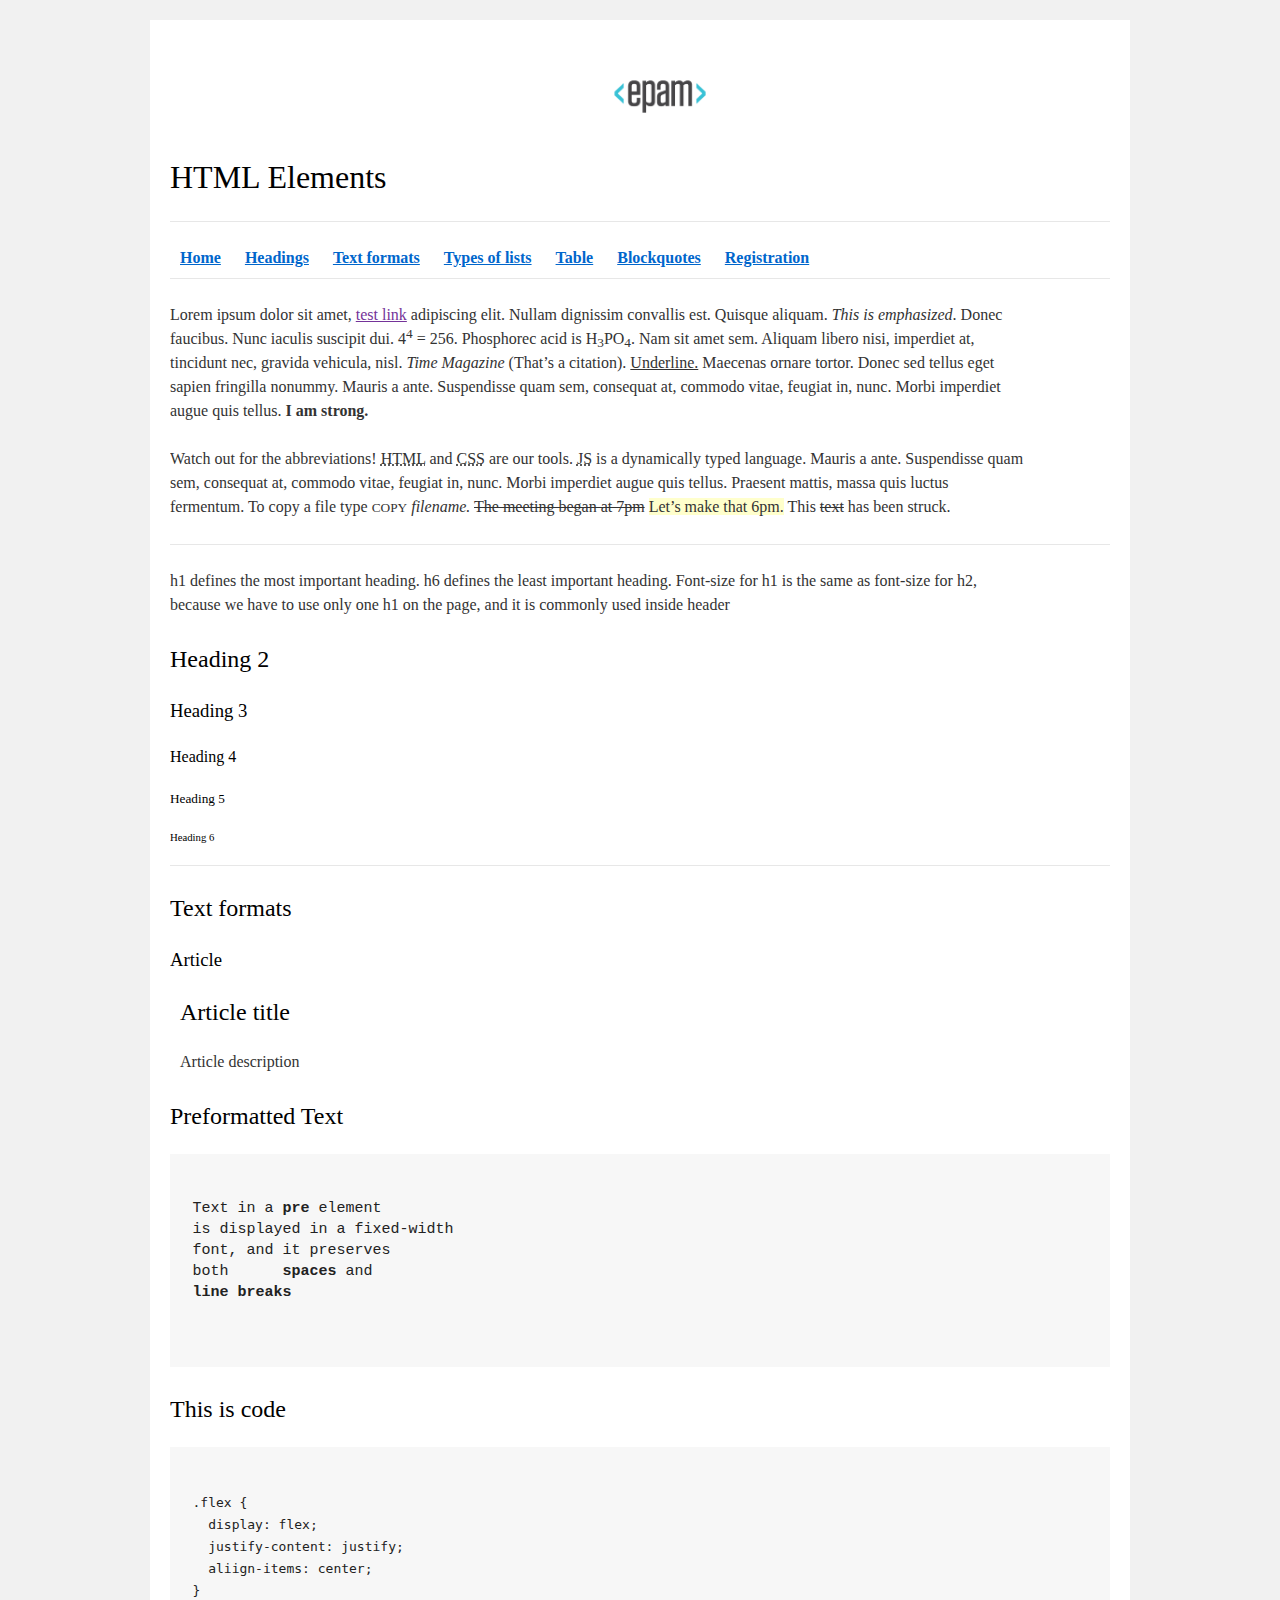
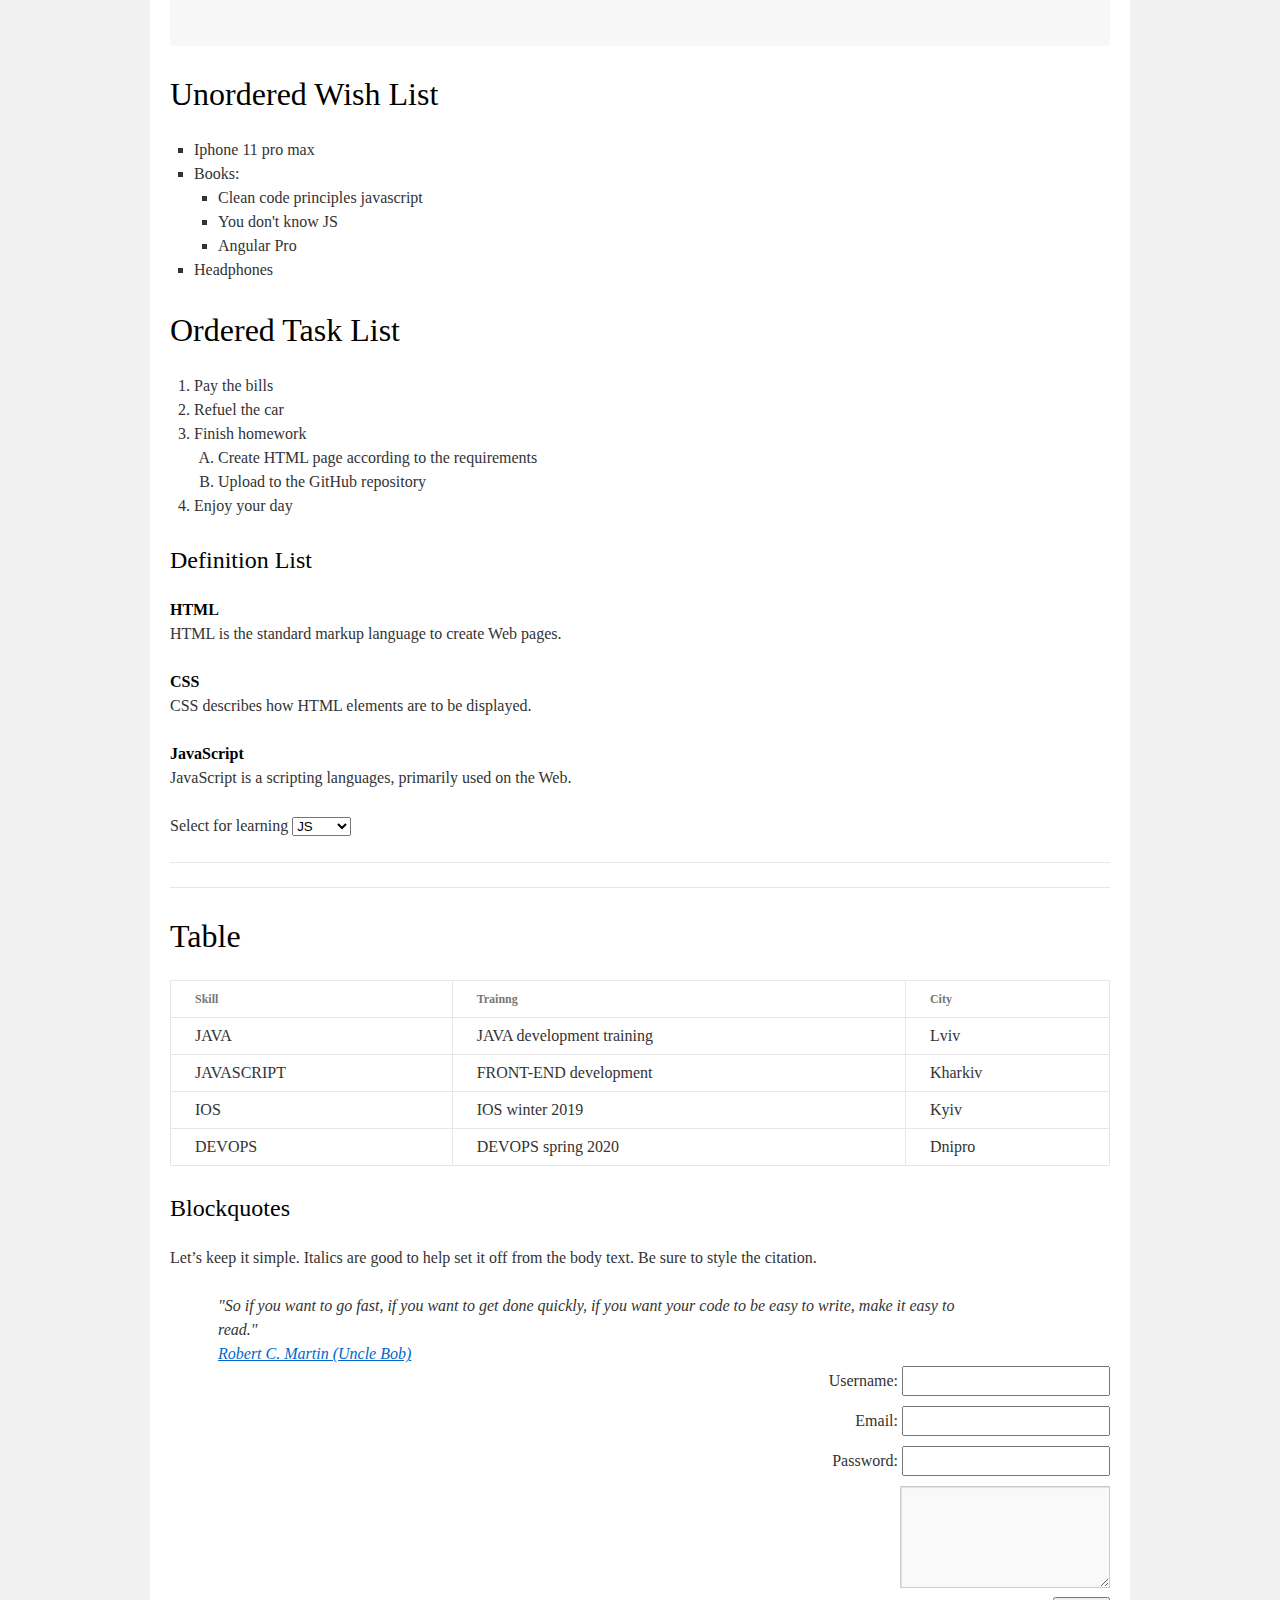
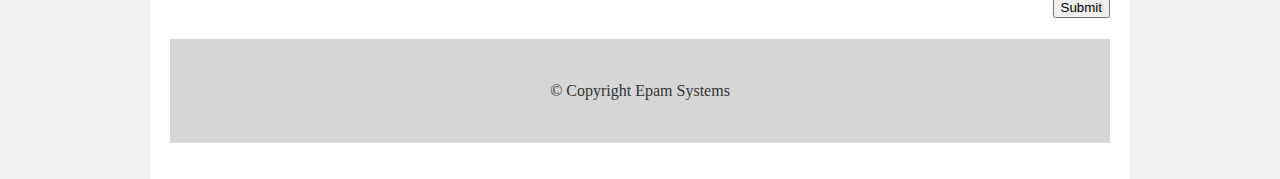
==== FL12_HW1/homework/index.html @ 765b2b18 "structure" ====
<!DOCTYPE html>
<html lang="en">

<head>
  <meta charset="utf-8">
  <title>HTML Basics</title>
  <link rel="stylesheet" href="style.css">
</head>

<body>
 
  <div id="wrapper">
    <div id="main">
      <div id="container">
        <div id="content" role="main">
            <header>
                <img src="logo.png" alt="">
                <h1>HTML Elements</h1>
                <hr>
                <nav>                     
                    <a href="#main"><b>Home</b></a>
                    <a href=" "><b>Headings</b></a>
                    <a href=" "><b>Text formats</b></a>
                    <a href=" "><b>Types of lists</b></a>
                    <a href=" "><b>Table</b></a>
                    <a href=" "><b>Blockquotes</b></a>
                    <a href=" "><b>Registration</b></a>
                </nav>
                <hr>
              </header>
              
              <section>
              <section>
                  <p>
                      Lorem ipsum dolor sit amet,
                      <a href="">test link</a>
                      adipiscing elit.
                      Nullam dignissim convallis est. Quisque aliquam.
                      <i> This is emphasized</i>.
                      Donec
                    <br>
                      faucibus. Nunc iaculis suscipit dui. 
                      4<sup>4</sup> = 256.
                      Phosphorec acid is H<sub>3</sub>PO<sub>4</sub>.
                      Nam sit amet sem. Aliquam libero nisi, imperdiet at,
                    <br>
                      tincidunt nec, gravida vehicula, nisl.
                      <em> Time Magazine</em>
                      (That’s a citation).
                      <u>Underline.</u>
                      Maecenas ornare tortor. Donec sed tellus eget
                    <br> 
                      sapien fringilla nonummy. Mauris a ante. Suspendisse quam sem, consequat at, commodo vitae, feugiat in, nunc. Morbi imperdiet
                    <br> 
                      augue quis tellus.
                      <strong>I am strong.</strong>
                  </p>
                  <p>
                      Watch out for the abbreviations!
                      <abbr title="HTML">HTML</abbr>
                      and 
                      <abbr title="CSS">CSS</abbr>
                      are our tools. 
                      <abbr title="JS">JS</abbr>
                      is a dynamically typed language.
                      Mauris a ante.
                      Suspendisse quam 
                     <br> 
                      sem, consequat at, commodo vitae, feugiat in, nunc. Morbi imperdiet augue quis tellus. Praesent mattis, massa quis luctus 
                     <br> 
                      fermentum. To copy a file type
                      <small>COPY</small>
                      <em>filename.</em>
                      <del>The meeting began at 7pm</del> 
                      <ins>Let’s make that 6pm.</ins>
                      This 
                      <del>text</del>
                      has been struck.
                  </p>
                    <hr>
                  <p>
                      h1 defines the most important heading. h6 defines the least important heading. Font-size for h1 is the same as font-size for h2,
                     <br> 
                      because we have to use only one h1 on the page, and it is commonly used inside header
                  </p>
                  
                  <h2>Heading 2</h2>
                  <h3>Heading 3</h3>
                  <h4>Heading 4</h4>
                  <h5>Heading 5</h5>
                  <h6>Heading 6</h6>


            
             <hr>
              </section>
              <section>
                <h2>Text formats</h2>
                <h3>Article</h3>
                <Article>
                  <h2>Article title</h2>
                  <p>Article description</p>
                </Article>
              
                <h2>Preformatted Text</h2>
             
                <pre>
                             
Text in a <b>pre</b> element
is displayed in a fixed-width
font, and it preserves
both      <b>spaces</b> and
<b>line breaks</b>
                
                </pre>

<h2>This is code</h2>
<pre>
  <code>
.flex {
  display: flex;
  justify-content: justify;
  aliign-items: center;
}
  </code>
</pre>




<h1>Unordered Wish List</h1>
<ul>
  <li>Iphone 11 pro max</li>
  <li>Books:
    <ul>
      <li>Clean code principles javascript</li>
      <li>You don't know JS</li>
      <li>Angular Pro</li>
  </ul>
  </li>
  <li>Headphones</li>
</ul>
<h1>Ordered Task List</h1>
<ol>
  <li>Pay the bills</li>
  <li>Refuel the car</li>
  <li>Finish homework<ol>
    <li>Create HTML page according to the requirements</li>
    <li>Upload to the GitHub repository</li>
  </ol></li>
  <li>Enjoy your day</li>
</ol>
<h2>Definition List</h2>
<dl>
  <dt>HTML</dt>
  <dd>HTML is the standard markup language to create Web pages.</dd>
  <dt>CSS</dt>
  <dd>CSS describes how HTML elements are to be displayed.</dd>
  <dt>JavaScript</dt>
  <dd>JavaScript is a scripting languages, primarily used on the Web.</dd>
</dl>
<p>
  Select for learning
  <select>
      <option>JS</option>
      <option>HTML</option>
      <option>CSS</option>
  </select>
</p>
</section>
<hr>

<hr>
<section>
  <h1>Table</h1>
    <table>
      <thead>
        <tr>
          <th>Skill</th>
          <th>Trainng</th>
          <th>City</th>
        </tr>
      </thead>
      <tbody>
        <tr>
          <td>JAVA</td>
          <td>JAVA development training</td>
          <td>Lviv</td>
        </tr>
        <tr>
            <td>JAVASCRIPT</td>
            <td>FRONT-END development</td>
            <td>Kharkiv</td>
        </tr>
        <tr>
            <td>IOS</td>
            <td>IOS winter 2019</td>
            <td>Kyiv</td>
        </tr>
        <tr>
            <td>DEVOPS</td>
            <td>DEVOPS spring 2020</td>
            <td>Dnipro</td>
        </tr>
        
          
      </tbody>
    </table>
</section>
    <h2>Blockquotes</h2>
    <p>Let’s keep it simple. Italics are good to help set it off from the body text. Be sure to style the citation.</p>
    <blockquote>
        "So if you want to go fast, if you want to get done quickly, if you want your code to be easy to write, make it easy to <br>
        read."
    </blockquote>
    <a href=" ">
    <blockquote>
            Robert C. Martin (Uncle Bob)
    </blockquote>
    </a>
    <form action="">
        <fieldset>
          <label for=" ">Username:</label>
          <input type=" " id=" ">
        </fieldset>
        <fieldset>
            <label for=" ">Email:</label>
            <input type=" " id=" ">
          </fieldset>
          <fieldset>
              <label for=" ">Password:</label>
              <input type=" " id=" ">
            </fieldset>
            <textarea  rows="4" cols="21"></textarea><br>
            <button>Submit</button>
    </form>






  </section>
              <footer>
                  &copy; Copyright Epam Systems
              </footer>
        </div>
      </div>
    </div>
  </div>
</body>

</html>
---- FL12_HW1/homework/style.css ----
html,body,div,span,applet,object,iframe,h1,h2,h3,h4,h5,h6,p,blockquote,pre,a,abbr,acronym,address,big,cite,code,del,dfn,em,font,img,ins,kbd,q,s,samp,small,strike,strong,sub,sup,tt,var,b,u,i,center,dl,dt,dd,ol,ul,li,fieldset,form,label,legend,table,caption,tbody,tfoot,thead,tr,th,td{background:transparent;border:0;margin:0;padding:0;vertical-align:baseline}body{line-height:1}h1,h2,h3,h4,h5,h6{clear:both;font-weight:normal}ol,ul{list-style:none}blockquote{quotes:none}blockquote:before,blockquote:after{content:'';content:none}del{text-decoration:line-through}table{border-collapse:collapse;border-spacing:0}a img{border:0}#container{float:left;margin:0 -240px 0 0;width:100%}#primary,#secondary{float:right;overflow:hidden;width:220px}#secondary{clear:right}#footer{clear:both;width:100%}.one-column #content{margin:0 auto;width:640px}.single-attachment #content{margin:0 auto;width:900px}body,input,textarea,.page-title span,.pingback a.url{font-family:Georgia,"Bitstream Charter",serif}h3#comments-title,h3#reply-title,#access .menu,#access div.menu ul,#cancel-comment-reply-link,.form-allowed-tags,#site-info,#site-title,#wp-calendar,.comment-meta,.comment-body tr th,.comment-body thead th,.entry-content label,.entry-content tr th,.entry-content thead th,.entry-meta,.entry-title,.entry-utility,#respond label,.navigation,.page-title,.pingback p,.reply,.widget-title,.wp-caption-text{font-family:"Helvetica Neue",Arial,Helvetica,"Nimbus Sans L",sans-serif}input[type="submit"]{font-family:"Helvetica Neue",Arial,Helvetica,"Nimbus Sans L",sans-serif}pre{font-family:"Courier 10 Pitch",Courier,monospace}code{font-family:Monaco,Consolas,"Andale Mono","DejaVu Sans Mono",monospace}#access .menu-header,div.menu,#colophon,#branding,#main,#wrapper{margin:0 auto;width:940px}#wrapper{background:#fff;margin-top:20px;padding:0 20px}#footer-widget-area{overflow:hidden}#footer-widget-area .widget-area{float:left;margin-right:20px;width:220px}#footer-widget-area #fourth{margin-right:0}#site-info{float:left;font-size:14px;font-weight:bold;width:700px}#site-generator{float:right;width:220px}body{background:#f1f1f1}body,input,textarea{color:#666;font-size:12px;line-height:18px}hr{background-color:#e7e7e7;border:0;clear:both;height:1px;margin-bottom:18px}p{margin-bottom:18px}ul{list-style:square;margin:0 0 18px 1.5em}ol{list-style:decimal;margin:0 0 18px 1.5em}ol ol{list-style:upper-alpha}ol ol ol{list-style:lower-roman}ol ol ol ol{list-style:lower-alpha}ul ul,ol ol,ul ol,ol ul{margin-bottom:0}dl{margin:0 0 24px 0}dt{font-weight:bold}dd{margin-bottom:18px}strong{font-weight:bold}cite,em,i{font-style:italic}big{font-size:131.25%}ins{background:#ffc;text-decoration:none}blockquote{font-style:italic;padding:0 3em}blockquote cite,blockquote em,blockquote i{font-style:normal}pre{background:#f7f7f7;color:#222;line-height:18px;margin-bottom:18px;overflow:auto;padding:1.5em}abbr,acronym{cursor:help}sup,sub{height:0;line-height:1;position:relative;vertical-align:baseline}sup{bottom:1ex}sub{top:.5ex}small{font-size:smaller}input{margin-bottom:10px}input[type="text"],input[type="password"],input[type="email"],input[type="url"],input[type="number"],textarea{background:#f9f9f9;border:1px solid #ccc;box-shadow:inset 1px 1px 1px rgba(0,0,0,0.1);-moz-box-shadow:inset 1px 1px 1px rgba(0,0,0,0.1);-webkit-box-shadow:inset 1px 1px 1px rgba(0,0,0,0.1);padding:2px}a:link{color:#06c}a:visited{color:#743399}a:active,a:hover{color:#ff4b33}.screen-reader-text{clip:rect(1px,1px,1px,1px);overflow:hidden;position:absolute !important;height:1px;width:1px}#header{padding:30px 0 0 0}#site-title{float:left;font-size:30px;line-height:36px;margin:0 0 18px 0;width:700px}#site-title a{color:#000;font-weight:bold;text-decoration:none}#site-description{color:#000;clear:right;float:right;font-style:italic;margin:15px 0 18px 0;opacity:.65;width:220px}#branding img{border-top:4px solid #000;border-bottom:1px solid #000;display:block;float:left}#access{background:#000;display:block;float:left;margin:0 auto;width:940px}#access .menu-header,div.menu{font-size:13px;margin-left:12px;width:928px}#access .menu-header ul,div.menu ul{list-style:none;margin:0}#access .menu-header li,div.menu li{float:left;position:relative}#access a{color:#aaa;display:block;line-height:38px;padding:0 10px;text-decoration:none}#access ul ul{box-shadow:0 3px 3px rgba(0,0,0,0.2);-moz-box-shadow:0 3px 3px rgba(0,0,0,0.2);-webkit-box-shadow:0 3px 3px rgba(0,0,0,0.2);display:none;position:absolute;top:38px;left:0;float:left;width:180px;z-index:99999}#access ul ul li{min-width:180px}#access ul ul ul{left:100%;top:0}#access ul ul a{background:#333;line-height:1em;padding:10px;width:160px;height:auto}#access li:hover>a,#access ul ul:hover>a{background:#333;color:#fff}#access ul li:hover>ul{display:block}#access ul li.current_page_item>a,#access ul li.current_page_ancestor>a,#access ul li.current-menu-ancestor>a,#access ul li.current-menu-item>a,#access ul li.current-menu-parent>a{color:#fff}* html #access ul li.current_page_item a,* html #access ul li.current_page_ancestor a,* html #access ul li.current-menu-ancestor a,* html #access ul li.current-menu-item a,* html #access ul li.current-menu-parent a,* html #access ul li a:hover{color:#fff}#main{clear:both;overflow:hidden;padding:40px 0 0 0}#content{margin-bottom:36px}#content,#content input,#content textarea{color:#333;font-size:16px;line-height:24px}#content p,#content ul,#content ol,#content dd,#content pre,#content hr{margin-bottom:24px}#content ul ul,#content ol ol,#content ul ol,#content ol ul{margin-bottom:0}#content pre,#content kbd,#content tt,#content var{font-size:15px;line-height:21px}#content code{font-size:13px}#content dt,#content th{color:#000}#content h1,#content h2,#content h3,#content h4,#content h5,#content h6{color:#000;line-height:1.5em;margin:0 0 20px 0}#content table{border:1px solid #e7e7e7;margin:0 -1px 24px 0;text-align:left;width:100%}#content tr th,#content thead th{color:#777;font-size:12px;font-weight:bold;line-height:18px;padding:9px 24px;border-right:1px solid #e7e7e7}#content tr td{border-top:1px solid #e7e7e7;padding:6px 24px;border-right:1px solid #e7e7e7}#content tr.odd td{background:#f2f7fc}.hentry{margin:0 0 48px 0}.home .sticky{background:#f2f7fc;border-top:4px solid #000;margin-left:-20px;margin-right:-20px;padding:18px 20px}.single .hentry{margin:0 0 36px 0}.page-title{color:#000;font-size:14px;font-weight:bold;margin:0 0 36px 0}.page-title span{color:#333;font-size:16px;font-style:italic;font-weight:normal}.page-title a:link,.page-title a:visited{color:#777;text-decoration:none}.page-title a:active,.page-title a:hover{color:#ff4b33}#content .entry-title{color:#000;font-size:21px;font-weight:bold;line-height:1.3em;margin-bottom:0}.entry-title a:link,.entry-title a:visited{color:#000;text-decoration:none}.entry-title a:active,.entry-title a:hover{color:#ff4b33}.entry-meta{color:#777;font-size:12px}.entry-meta abbr,.entry-utility abbr{border:0}.entry-meta abbr:hover,.entry-utility abbr:hover{border-bottom:1px dotted #666}.single-author .by-author{position:absolute !important;clip:rect(1px 1px 1px 1px);clip:rect(1px,1px,1px,1px)}.entry-content,.entry-summary{clear:both;padding:12px 0 0 0}.entry-content .more-link{white-space:nowrap}#content .entry-summary p:last-child{margin-bottom:12px}.entry-content fieldset{border:1px solid #e7e7e7;margin:0 0 24px 0;padding:24px}.entry-content fieldset legend{background:#fff;color:#000;font-weight:bold;padding:0 24px}.entry-content input{margin:0 0 24px 0}.entry-content input.file,.entry-content input.button{margin-right:24px}.entry-content label{color:#777;font-size:12px}.entry-content select{margin:0 0 24px 0}.entry-content sup,.entry-content sub{font-size:10px}.entry-content blockquote.left{float:left;margin-left:0;margin-right:24px;text-align:right;width:33%}.entry-content blockquote.right{float:right;margin-left:24px;margin-right:0;text-align:left;width:33%}.page-link{clear:both;color:#000;font-weight:bold;line-height:48px;word-spacing:.5em}.page-link a:link,.page-link a:visited{background:#f1f1f1;color:#333;font-weight:normal;padding:.5em .75em;text-decoration:none}.home .sticky .page-link a{background:#d9e8f7}.page-link a:active,.page-link a:hover{color:#ff4b33}body.page .edit-link{clear:both;display:block}#entry-author-info{background:#f2f7fc;border-top:4px solid #000;clear:both;font-size:14px;line-height:20px;margin:24px 0;overflow:hidden;padding:18px 20px}#entry-author-info #author-avatar{background:#fff;border:1px solid #e7e7e7;float:left;height:60px;margin:0 -104px 0 0;padding:11px}#entry-author-info #author-description{float:left;margin:0 0 0 104px}#entry-author-info h2{color:#000;font-size:100%;font-weight:bold;margin-bottom:0}.entry-utility{clear:both;color:#777;font-size:12px;line-height:18px}.entry-meta a,.entry-utility a{color:#777}.entry-meta a:hover,.entry-utility a:hover{color:#ff4b33}#content .video-player{padding:0}.format-standard .wp-video,.format-standard .wp-audio-shortcode,.format-audio .wp-audio-shortcode,.format-standard .video-player{margin-bottom:24px}.home #content .format-aside p,.home #content .category-asides p{font-size:14px;line-height:20px;margin-bottom:10px;margin-top:0}.format-gallery .size-thumbnail img,.category-gallery .size-thumbnail img{border:10px solid #f1f1f1;margin-bottom:0}.format-gallery .gallery-thumb,.category-gallery .gallery-thumb{float:left;margin-right:20px;margin-top:-4px}.home #content .format-gallery .entry-utility,.home #content .category-gallery .entry-utility{padding-top:4px}.attachment .entry-content .entry-caption{font-size:140%;margin-top:24px}.attachment .entry-content .nav-previous a:before{content:'\2190\00a0'}.attachment .entry-content .nav-next a:after{content:'\00a0\2192'}#content img.size-auto,#content img.size-full,#content img.size-large,#content img.size-medium,#content .entry-attachment img,#content .widget-container img{max-width:100%;height:auto}#ie8 #content img.size-auto,#ie8 #content img.size-full,#ie8 #content img.size-large,#ie8 #content img.size-medium,#ie8 #content .entry-attachment img{width:auto}.alignleft,img.alignleft{display:inline;float:left;margin-right:24px;margin-top:4px}.alignright,img.alignright{display:inline;float:right;margin-left:24px;margin-top:4px}.aligncenter,img.aligncenter{clear:both;display:block;margin-left:auto;margin-right:auto}img.alignleft,img.alignright,img.aligncenter{margin-bottom:12px}.wp-caption{background:#f1f1f1;line-height:18px;margin-bottom:20px;max-width:100%;padding:4px;text-align:center}.wp-caption img{margin:5px 5px 0;max-width:622px}.wp-caption p.wp-caption-text{color:#777;font-size:12px;margin:5px}.wp-smiley{margin:0}.gallery{margin:0 auto 18px}.gallery .gallery-item{float:left;margin-top:0;text-align:center}.gallery-columns-1 .gallery-item{width:100%}.gallery-columns-2 .gallery-item{width:50%}.gallery-columns-3 .gallery-item{width:33%}.gallery-columns-4 .gallery-item{width:25%}.gallery-columns-5 .gallery-item{width:20%}.gallery-columns-6 .gallery-item{width:16%}.gallery-columns-7 .gallery-item{width:14%}.gallery-columns-8 .gallery-item{width:12%}.gallery-columns-9 .gallery-item{width:11%}.gallery-columns-1 img{max-width:620px}.gallery-columns-2 img{max-width:288px}.gallery-columns-3 img{max-width:177px}.gallery-columns-4 img{max-width:122px}.gallery-columns-5 img{max-width:88px}.gallery-columns-6 img{max-width:66px}.gallery-columns-7 img{max-width:50px}.gallery-columns-8 img{max-width:39px}.gallery-columns-9 img{max-width:29px}.gallery-item img{height:auto}.gallery-columns-2 .attachment-medium{max-width:92%;height:auto}.gallery-columns-4 .attachment-thumbnail{max-width:84%;height:auto}.gallery .gallery-caption{color:#777;font-size:12px;margin:0 0 12px}.gallery dl{margin:0}.gallery img{border:10px solid #f1f1f1}.gallery br+br{display:none}#content .entry-attachment img{display:block;margin:0 auto}.navigation{color:#777;font-size:12px;line-height:18px;overflow:hidden}.navigation a:link,.navigation a:visited{color:#777;text-decoration:none}.navigation a:active,.navigation a:hover{color:#ff4b33}.nav-previous{float:left;width:50%}.nav-next{float:right;text-align:right;width:50%}#nav-above{margin:0 0 18px 0}#nav-above{display:none}.paged #nav-above,.single #nav-above{display:block}#nav-below{margin:-18px 0 0 0}#comments{clear:both}#comments .navigation{padding:0 0 18px 0}h3#comments-title,h3#reply-title{color:#000;font-size:20px;font-weight:bold;margin-bottom:0}h3#comments-title{padding:24px 0}.commentlist{list-style:none;margin:0}.commentlist li.comment{border-bottom:1px solid #e7e7e7;line-height:24px;margin:0 0 24px 0;padding:0 0 0 56px;position:relative}.commentlist li:last-child{border-bottom:0;margin-bottom:0}#comments .comment-body ul,#comments .comment-body ol{margin-bottom:18px}#comments .comment-body p:last-child{margin-bottom:6px}#comments .comment-body blockquote p:last-child{margin-bottom:24px}.commentlist ol{list-style:decimal}.commentlist .avatar{position:absolute;top:4px;left:0}.comment-author cite{color:#000;font-style:normal;font-weight:bold}.comment-author .says{font-style:italic}.comment-meta{font-size:12px;margin:0 0 18px 0}.comment-meta a:link,.comment-meta a:visited{color:#777;text-decoration:none}.comment-meta a:active,.comment-meta a:hover{color:#ff4b33}.commentlist .bypostauthor>div{background:#f2f7fc;border-top:4px solid #000;margin-bottom:10px;padding:10px 0 0 20px}.reply{font-size:12px;padding:0 0 24px 0}.reply a,a.comment-edit-link{color:#777}.reply a:hover,a.comment-edit-link:hover{color:#ff4b33}.commentlist .children{list-style:none;margin:0}.commentlist .children li{border:0;margin:0}.nopassword,.nocomments{display:none}#comments .pingback{border-bottom:1px solid #e7e7e7;margin-bottom:18px;padding-bottom:18px}.commentlist li.comment+li.pingback{margin-top:-6px}#comments .pingback p{color:#777;display:block;font-size:12px;line-height:18px;margin:0}#comments .pingback .url{font-size:13px;font-style:italic}input[type="submit"]{color:#333}form{text-align:right}input{width:200px}#respond{border-top:1px solid #e7e7e7;margin:24px 0;overflow:hidden;position:relative}#respond p{margin:0}#respond .comment-notes{margin-bottom:1em}.form-allowed-tags{line-height:1em}.children #respond{margin:0 48px 0 0}h3#reply-title{margin:18px 0}#comments-list #respond{margin:0 0 18px 0}#comments-list ul #respond{margin:0}#cancel-comment-reply-link{font-size:12px;font-weight:normal;line-height:18px}#respond .required{color:#ff4b33;font-weight:bold}#respond label{color:#777;font-size:12px}#respond input{margin:0 0 9px;width:98%}#respond textarea{width:98%}#respond .form-allowed-tags{color:#777;font-size:12px;line-height:18px}#respond .form-allowed-tags code{font-size:11px}#respond .form-submit{margin:12px 0}#respond .form-submit input{font-size:14px;width:auto}.widget-area ul{list-style:none;margin-left:0}.widget-area ul ul{list-style:square;margin-left:1.3em}.widget-area select{max-width:100%}.widget_search #s{width:60%}.widget_search label{display:none}.widget-container{word-wrap:break-word;-webkit-hyphens:auto;-moz-hyphens:auto;hyphens:auto;margin:0 0 18px 0}.widget-container .wp-caption img{margin:auto}.widget-container.widget_image .wp-caption{width:auto}.widget-container.widget_image .wp-caption img{margin-left:-8px}.widget-title{color:#222;font-size:14px;font-weight:bold}.widget-area a:link,.widget-area a:visited{text-decoration:none}.widget-area a:active,.widget-area a:hover{text-decoration:underline}.widget-area .entry-meta{font-size:11px}#wp_tag_cloud div{line-height:1.6em}#wp-calendar{width:100%}#wp-calendar caption{color:#222;font-size:14px;font-weight:bold;padding-bottom:4px;text-align:left}#wp-calendar thead{font-size:11px}#wp-calendar tbody{color:#aaa}#wp-calendar tbody td{background:#f5f5f5;border:1px solid #fff;padding:3px 0 2px;text-align:center}#wp-calendar tbody .pad{background:0}#wp-calendar tfoot #next{text-align:right}.widget_rss a.rsswidget{color:#000}.widget_rss a.rsswidget:hover{color:#ff4b33}.widget_rss .widget-title img{width:11px;height:11px}#main .widget-area ul{margin-left:0;padding:0 20px 0 0}#main .widget-area ul ul{border:0;margin-left:1.3em;padding:0}#main .widget-container.music-player ul{margin:0}#footer{margin-bottom:20px}#colophon{border-top:4px solid #000;margin-top:-4px;overflow:hidden;padding:18px 0}#site-info{font-weight:bold}#site-info a{color:#000;text-decoration:none}#site-generator{font-style:italic;position:relative}#site-generator a{background:url(images/wordpress.png) center left no-repeat;color:#666;display:inline-block;line-height:16px;padding-left:20px;text-decoration:none}#site-generator a:hover{text-decoration:underline}img#wpstats{display:block;margin:0 auto 10px}pre{-webkit-text-size-adjust:140%}code{-webkit-text-size-adjust:160%}#access,.entry-meta,.entry-utility,.navigation,.widget-area{-webkit-text-size-adjust:120%}#site-description{-webkit-text-size-adjust:none}@media print{body{background:none !important}#wrapper{clear:both !important;display:block !important;float:none !important;position:relative !important}#header{border-bottom:2pt solid #000;padding-bottom:18pt}#colophon{border-top:2pt solid #000}#site-title,#site-description{float:none;line-height:1.4em;margin:0;padding:0}#site-title{font-size:13pt}.entry-content{font-size:14pt;line-height:1.6em}.entry-title{font-size:21pt}#access,#branding img,#respond,.comment-edit-link,.edit-link,.navigation,.page-link,.widget-area{display:none !important}#container,#header,#footer{margin:0;width:100%}#content,.one-column #content{margin:24pt 0 0;width:100%}.wp-caption p{font-size:11pt}#site-info,#site-generator{float:none;width:auto}#colophon{width:auto}img#wpstats{display:none}#site-generator a{margin:0;padding:0}#entry-author-info{border:1px solid #e7e7e7}#main{display:inline}.home .sticky{border:0}}img{width:140px;vertical-align:middle;display:block;margin:0 auto;margin-left:calc(50% - 50px);margin-bottom:20px}nav>a{padding:10px;color:#0279c1}nav>a b:hover{color:#00527a}nav>a:visited{color:#0279c1}article{padding-left:10px}footer{margin-top:20px;padding:40px 20px;text-align:center;background:#3333}
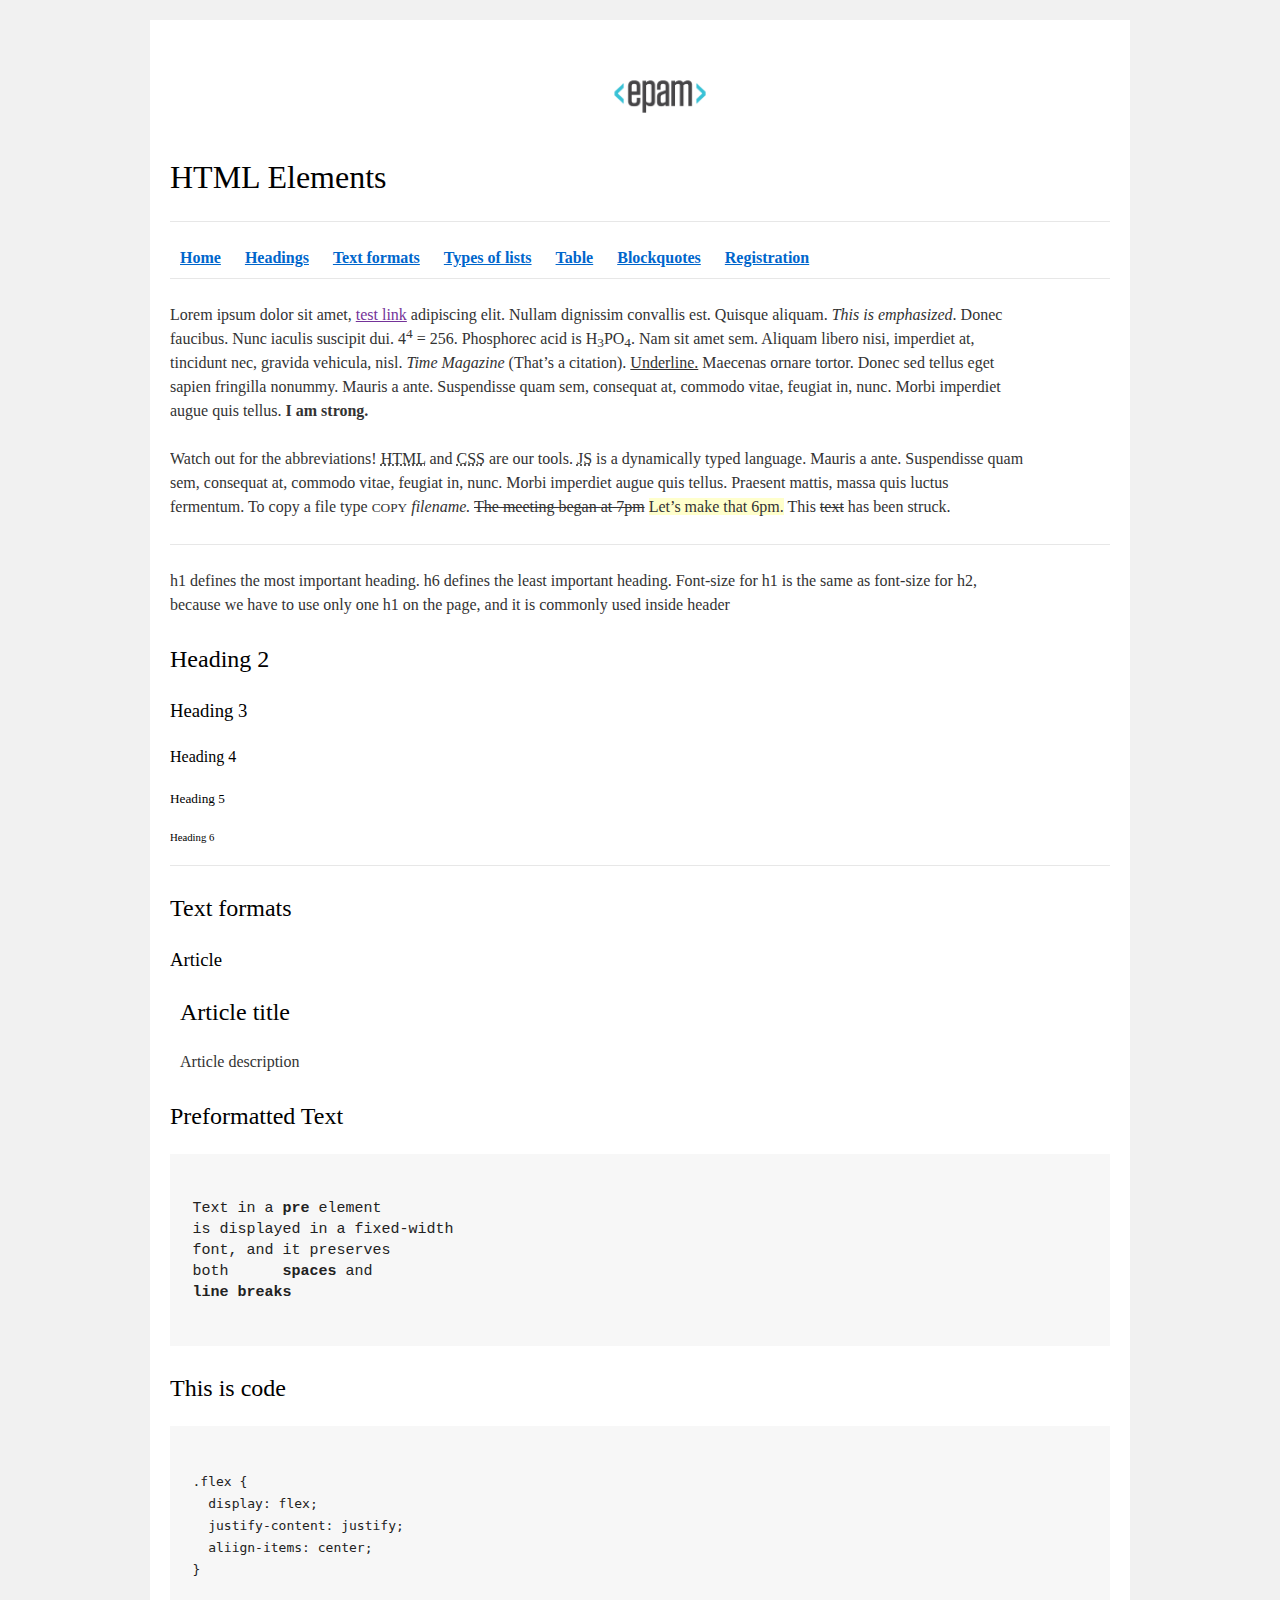
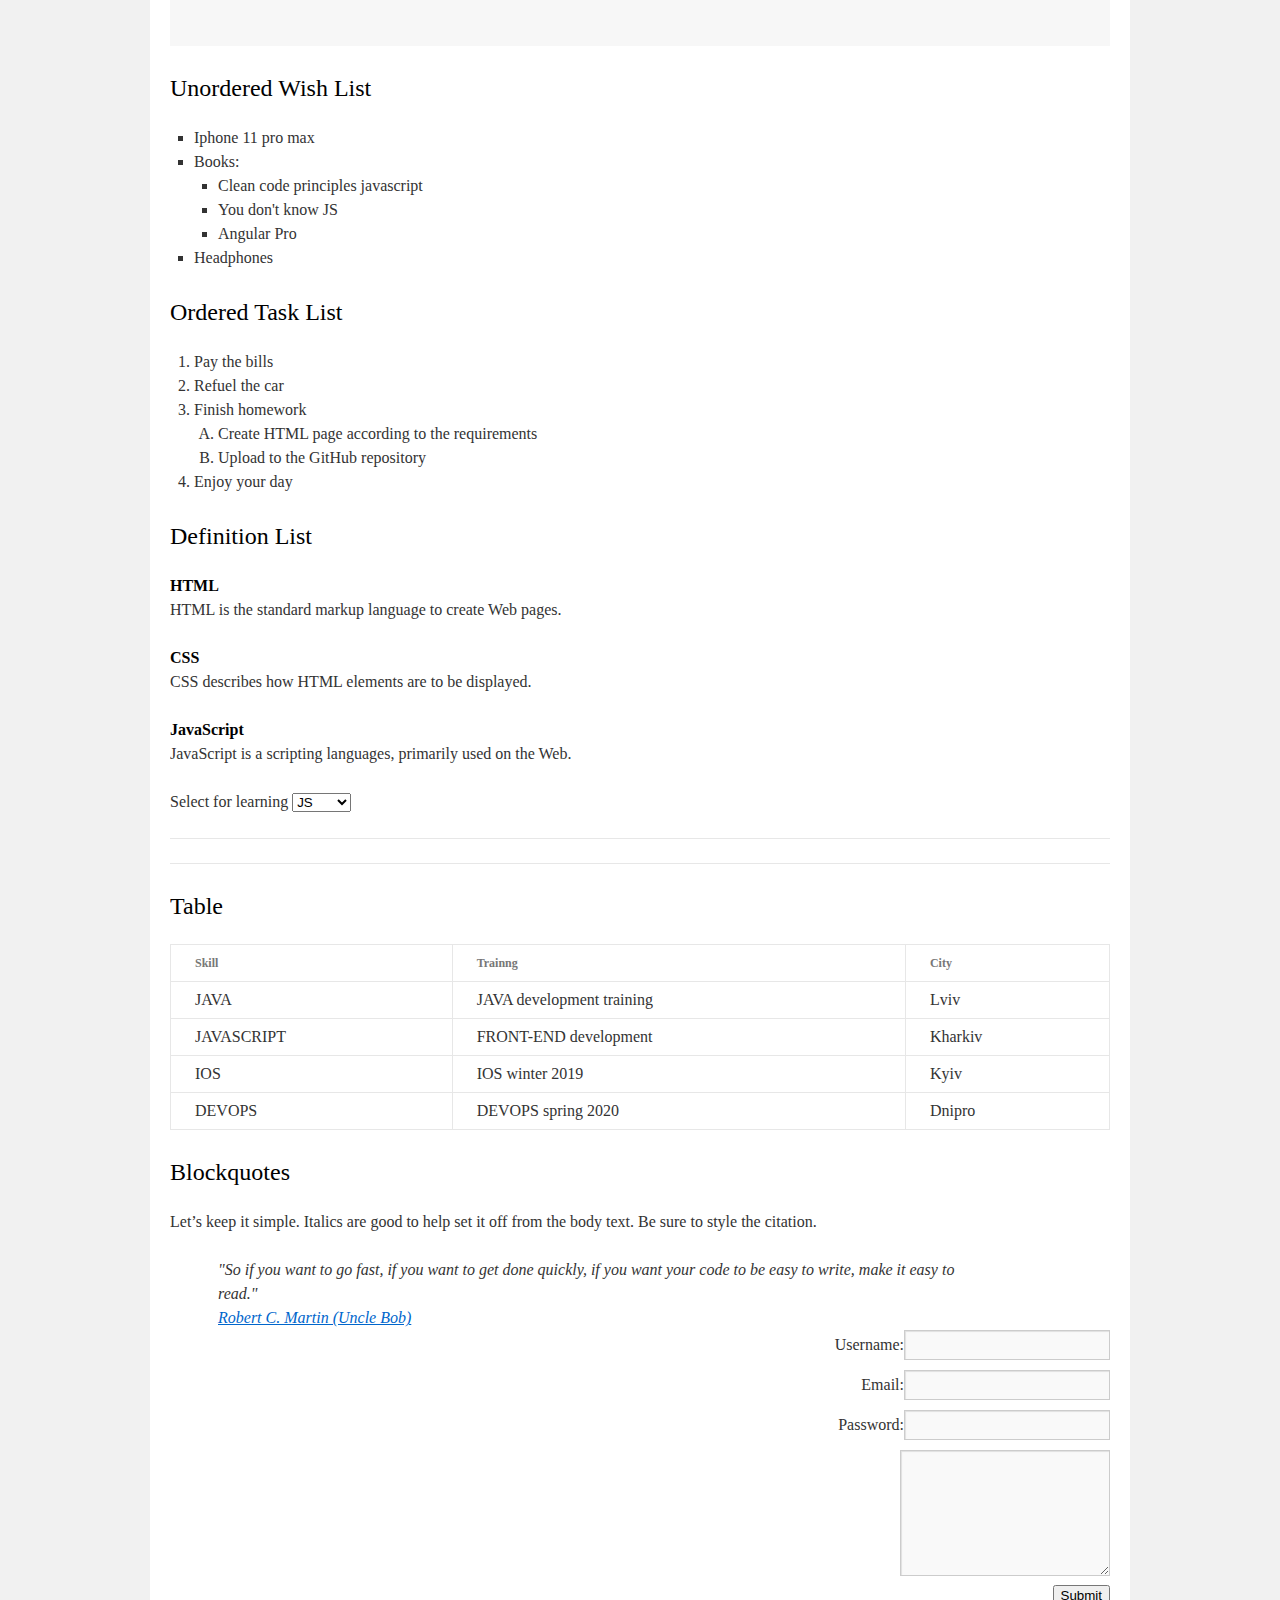
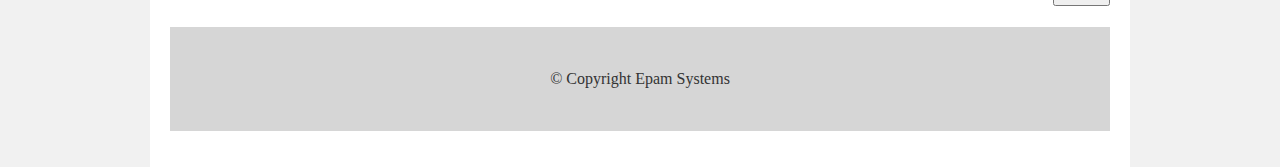
==== commit b4b4d678: "success" ====
--- a/FL12_HW1/homework/index.html
+++ b/FL12_HW1/homework/index.html
@@ -13,237 +13,216 @@
     <div id="main">
       <div id="container">
         <div id="content" role="main">
-            <header>
-                <img src="logo.png" alt="">
-                <h1>HTML Elements</h1>
-                <hr>
-                <nav>                     
-                    <a href="#main"><b>Home</b></a>
-                    <a href=" "><b>Headings</b></a>
-                    <a href=" "><b>Text formats</b></a>
-                    <a href=" "><b>Types of lists</b></a>
-                    <a href=" "><b>Table</b></a>
-                    <a href=" "><b>Blockquotes</b></a>
-                    <a href=" "><b>Registration</b></a>
-                </nav>
-                <hr>
-              </header>
-              
-              <section>
-              <section>
-                  <p>
-                      Lorem ipsum dolor sit amet,
-                      <a href="">test link</a>
-                      adipiscing elit.
-                      Nullam dignissim convallis est. Quisque aliquam.
-                      <i> This is emphasized</i>.
-                      Donec
-                    <br>
-                      faucibus. Nunc iaculis suscipit dui. 
-                      4<sup>4</sup> = 256.
-                      Phosphorec acid is H<sub>3</sub>PO<sub>4</sub>.
-                      Nam sit amet sem. Aliquam libero nisi, imperdiet at,
-                    <br>
-                      tincidunt nec, gravida vehicula, nisl.
-                      <em> Time Magazine</em>
-                      (That’s a citation).
-                      <u>Underline.</u>
-                      Maecenas ornare tortor. Donec sed tellus eget
-                    <br> 
-                      sapien fringilla nonummy. Mauris a ante. Suspendisse quam sem, consequat at, commodo vitae, feugiat in, nunc. Morbi imperdiet
-                    <br> 
-                      augue quis tellus.
-                      <strong>I am strong.</strong>
-                  </p>
-                  <p>
-                      Watch out for the abbreviations!
-                      <abbr title="HTML">HTML</abbr>
-                      and 
-                      <abbr title="CSS">CSS</abbr>
-                      are our tools. 
-                      <abbr title="JS">JS</abbr>
-                      is a dynamically typed language.
-                      Mauris a ante.
-                      Suspendisse quam 
-                     <br> 
-                      sem, consequat at, commodo vitae, feugiat in, nunc. Morbi imperdiet augue quis tellus. Praesent mattis, massa quis luctus 
-                     <br> 
-                      fermentum. To copy a file type
-                      <small>COPY</small>
-                      <em>filename.</em>
-                      <del>The meeting began at 7pm</del> 
-                      <ins>Let’s make that 6pm.</ins>
-                      This 
-                      <del>text</del>
-                      has been struck.
-                  </p>
-                    <hr>
-                  <p>
-                      h1 defines the most important heading. h6 defines the least important heading. Font-size for h1 is the same as font-size for h2,
-                     <br> 
-                      because we have to use only one h1 on the page, and it is commonly used inside header
-                  </p>
-                  
-                  <h2>Heading 2</h2>
-                  <h3>Heading 3</h3>
-                  <h4>Heading 4</h4>
-                  <h5>Heading 5</h5>
-                  <h6>Heading 6</h6>
-
-
-            
-             <hr>
-              </section>
-              <section>
-                <h2>Text formats</h2>
-                <h3>Article</h3>
-                <Article>
-                  <h2>Article title</h2>
-                  <p>Article description</p>
-                </Article>
-              
-                <h2>Preformatted Text</h2>
-             
-                <pre>
-                             
+          <header>
+            <img src="logo.png" alt="">
+            <h1>HTML Elements</h1>
+            <hr>
+              <nav>                     
+                <a href="#main"><b>Home</b></a>
+                <a href="#headings"><b>Headings</b></a>
+                <a href="#textforms"><b>Text formats</b></a>
+                <a href="#lists"><b>Types of lists</b></a>
+                <a href="#table"><b>Table</b></a>
+                <a href="#blockquote"><b>Blockquotes</b></a>
+                <a href="#registration"><b>Registration</b></a>
+              </nav>
+            <hr>
+          </header>
+          <section>
+            <section id="headings">
+              <p>
+                Lorem ipsum dolor sit amet,
+                <a href="">test link</a>
+                adipiscing elit. Nullam dignissim convallis est. Quisque aliquam.
+                <i> This is emphasized</i>.
+                Donec
+              <br>
+                faucibus. Nunc iaculis suscipit dui. 
+                4<sup>4</sup> = 256.
+                Phosphorec acid is H<sub>3</sub>PO<sub>4</sub>.
+                Nam sit amet sem. Aliquam libero nisi, imperdiet at,
+              <br>
+                tincidunt nec, gravida vehicula, nisl.
+                <em> Time Magazine</em>
+                (That’s a citation).
+                <u>Underline.</u>
+                Maecenas ornare tortor. Donec sed tellus eget
+              <br> 
+                sapien fringilla nonummy. Mauris a ante. Suspendisse quam sem, consequat at, commodo vitae, feugiat in, nunc. Morbi imperdiet
+              <br> 
+                augue quis tellus.
+                <strong>I am strong.</strong>
+              </p>
+              <p>
+                Watch out for the abbreviations!
+                <abbr title="HTML">HTML</abbr>
+                and 
+                <abbr title="CSS">CSS</abbr>
+                are our tools. 
+                <abbr title="JS">JS</abbr>
+                is a dynamically typed language.
+                Mauris a ante.
+                Suspendisse quam 
+              <br> 
+                sem, consequat at, commodo vitae, feugiat in, nunc. Morbi imperdiet augue quis tellus. Praesent mattis, massa quis luctus 
+              <br> 
+                fermentum. To copy a file type
+                <small>COPY</small>
+                <em>filename.</em>
+                <del>The meeting began at 7pm</del> 
+                <ins>Let’s make that 6pm.</ins>
+                This 
+                <del>text</del>
+                has been struck.
+              </p>
+            <hr>
+              <p>
+                h1 defines the most important heading. h6 defines the least important heading. Font-size for h1 is the same as font-size for h2,
+              <br> 
+                because we have to use only one h1 on the page, and it is commonly used inside header
+              </p>
+                <h2>Heading 2</h2>
+                <h3>Heading 3</h3>
+                <h4>Heading 4</h4>
+                <h5>Heading 5</h5>
+                <h6>Heading 6</h6>
+            <hr>
+            </section>
+            <section id="textforms">
+              <h2>Text formats</h2>
+              <h3>Article</h3>
+              <Article>
+                <h2>Article title</h2>
+                <p>Article description</p>
+              </Article>
+              <h2>Preformatted Text</h2>
+              <pre>               
 Text in a <b>pre</b> element
 is displayed in a fixed-width
 font, and it preserves
 both      <b>spaces</b> and
 <b>line breaks</b>
-                
-                </pre>
-
-<h2>This is code</h2>
-<pre>
-  <code>
+              </pre>
+              <h2>This is code</h2>
+              <pre>
+                <code>
 .flex {
   display: flex;
   justify-content: justify;
   aliign-items: center;
 }
-  </code>
-</pre>
-
-
-
-
-<h1>Unordered Wish List</h1>
-<ul>
-  <li>Iphone 11 pro max</li>
-  <li>Books:
-    <ul>
-      <li>Clean code principles javascript</li>
-      <li>You don't know JS</li>
-      <li>Angular Pro</li>
-  </ul>
-  </li>
-  <li>Headphones</li>
-</ul>
-<h1>Ordered Task List</h1>
-<ol>
-  <li>Pay the bills</li>
-  <li>Refuel the car</li>
-  <li>Finish homework<ol>
-    <li>Create HTML page according to the requirements</li>
-    <li>Upload to the GitHub repository</li>
-  </ol></li>
-  <li>Enjoy your day</li>
-</ol>
-<h2>Definition List</h2>
-<dl>
-  <dt>HTML</dt>
-  <dd>HTML is the standard markup language to create Web pages.</dd>
-  <dt>CSS</dt>
-  <dd>CSS describes how HTML elements are to be displayed.</dd>
-  <dt>JavaScript</dt>
-  <dd>JavaScript is a scripting languages, primarily used on the Web.</dd>
-</dl>
-<p>
-  Select for learning
-  <select>
-      <option>JS</option>
-      <option>HTML</option>
-      <option>CSS</option>
-  </select>
-</p>
-</section>
-<hr>
-
-<hr>
-<section>
-  <h1>Table</h1>
-    <table>
-      <thead>
-        <tr>
-          <th>Skill</th>
-          <th>Trainng</th>
-          <th>City</th>
-        </tr>
-      </thead>
-      <tbody>
-        <tr>
-          <td>JAVA</td>
-          <td>JAVA development training</td>
-          <td>Lviv</td>
-        </tr>
-        <tr>
-            <td>JAVASCRIPT</td>
-            <td>FRONT-END development</td>
-            <td>Kharkiv</td>
-        </tr>
-        <tr>
-            <td>IOS</td>
-            <td>IOS winter 2019</td>
-            <td>Kyiv</td>
-        </tr>
-        <tr>
-            <td>DEVOPS</td>
-            <td>DEVOPS spring 2020</td>
-            <td>Dnipro</td>
-        </tr>
-        
-          
-      </tbody>
-    </table>
-</section>
-    <h2>Blockquotes</h2>
-    <p>Let’s keep it simple. Italics are good to help set it off from the body text. Be sure to style the citation.</p>
-    <blockquote>
-        "So if you want to go fast, if you want to get done quickly, if you want your code to be easy to write, make it easy to <br>
-        read."
-    </blockquote>
-    <a href=" ">
-    <blockquote>
-            Robert C. Martin (Uncle Bob)
-    </blockquote>
-    </a>
-    <form action="">
-        <fieldset>
-          <label for=" ">Username:</label>
-          <input type=" " id=" ">
-        </fieldset>
-        <fieldset>
-            <label for=" ">Email:</label>
-            <input type=" " id=" ">
-          </fieldset>
-          <fieldset>
-              <label for=" ">Password:</label>
-              <input type=" " id=" ">
-            </fieldset>
-            <textarea  rows="4" cols="21"></textarea><br>
-            <button>Submit</button>
-    </form>
-
-
-
-
-
-
-  </section>
-              <footer>
-                  &copy; Copyright Epam Systems
-              </footer>
+                </code>
+              </pre>
+            </section>
+            <section id="lists">
+              <h2>Unordered Wish List</h2>
+              <ul>
+                <li>Iphone 11 pro max</li>
+                <li>Books:
+                  <ul>
+                    <li>Clean code principles javascript</li>
+                    <li>You don't know JS</li>
+                    <li>Angular Pro</li>
+                  </ul>
+                </li>
+                <li>Headphones</li>
+              </ul>
+              <h2>Ordered Task List</h2>
+              <ol>
+                <li>Pay the bills</li>
+                <li>Refuel the car</li>
+                <li>Finish homework
+                  <ol>
+                    <li>Create HTML page according to the requirements</li>
+                    <li>Upload to the GitHub repository</li>
+                  </ol>
+                </li>
+                <li>Enjoy your day</li>
+              </ol>
+              <h2>Definition List</h2>
+              <dl>
+                <dt>HTML</dt>
+                <dd>HTML is the standard markup language to create Web pages.</dd>
+                <dt>CSS</dt>
+                <dd>CSS describes how HTML elements are to be displayed.</dd>
+                <dt>JavaScript</dt>
+                <dd>JavaScript is a scripting languages, primarily used on the Web.</dd>
+              </dl>
+              <p>
+                Select for learning
+                <select>
+                  <option>JS</option>
+                  <option>HTML</option>
+                  <option>CSS</option>
+                </select>
+              </p>
+            </section>
+            <hr>
+            <hr>
+            <section id="table">
+              <h2>Table</h2>
+              <table>
+                <thead>
+                  <tr>
+                    <th>Skill</th>
+                    <th>Trainng</th>
+                    <th>City</th>
+                  </tr>
+                </thead>
+                <tbody>
+                  <tr>
+                    <td>JAVA</td>
+                    <td>JAVA development training</td>
+                    <td>Lviv</td>
+                  </tr>
+                  <tr>
+                    <td>JAVASCRIPT</td>
+                    <td>FRONT-END development</td>
+                    <td>Kharkiv</td>
+                  </tr>
+                  <tr>
+                    <td>IOS</td>
+                    <td>IOS winter 2019</td>
+                    <td>Kyiv</td>
+                  </tr>
+                  <tr>
+                    <td>DEVOPS</td>
+                    <td>DEVOPS spring 2020</td>
+                    <td>Dnipro</td>
+                  </tr>    
+                </tbody>
+              </table>
+            </section>
+            <section id="blockquote">
+              <h2>Blockquotes</h2>
+              <p>Let’s keep it simple. Italics are good to help set it off from the body text. Be sure to style the citation.</p>
+              <blockquote>
+                "So if you want to go fast, if you want to get done quickly, if you want your code to be easy to write, make it easy to <br>
+                read."
+              </blockquote>
+              <a href="#Robert">
+                <blockquote id="Robert">
+                  Robert C. Martin (Uncle Bob)
+                </blockquote>
+              </a>
+            </section>
+            <div id="registration">
+              <form>
+                <fieldset>
+                  Username:<input type="text"><br>
+                  Email:<input type="text"><br>
+                  Password:<input type="text"><br>
+                  <textarea rows="5" cols="21"></textarea><br>
+                  <button type="submit">Submit</button>
+                </fieldset>
+              </form>
+            </div>   
+          </section>
+          <footer>
+            <div>
+              &copy; Copyright Epam Systems
+            </div>
+          </footer>
         </div>
       </div>
     </div>
